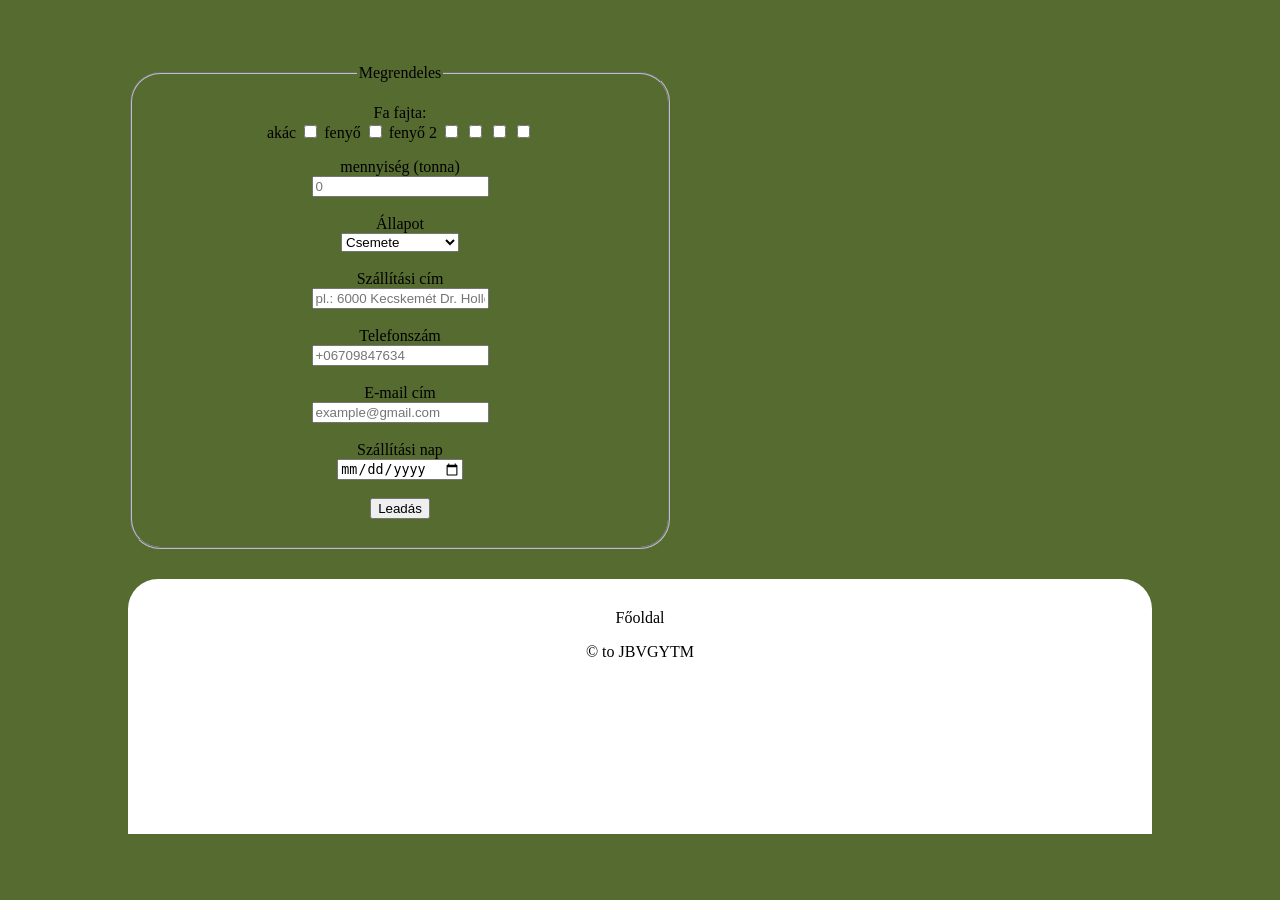
==== about/rendeles.html @ 09205238 "megrendeles, fa oldal, fő oldal" ====
<!DOCTYPE html>
<html lang="en">
<head>
    <meta charset="UTF-8">
    <meta name="viewport" content="width=device-width, initial-scale=1.0">
    <link rel="stylesheet" href="rendeles.css">
    <link rel="stylesheet" href="../styles.css">
    <title>Document</title>
</head>
<body>
    <main>
        <fieldset>
            <legend>
                Megrendeles
            </legend>

            <form action="">
                <p>
                    Fa fajta: <br>

                    <label for="típus">akác</label>
                    <input type="checkbox" name="" id="">
        
                    <label for="típus">fenyő</label>
                    <input type="checkbox" name="" id="">
        
                    <label for="típus">fenyő 2</label>
                    <input type="checkbox" name="" id="">
        
                    <label for="típus"></label>
                    <input type="checkbox" name="" id="">
        
                    <label for="típus"></label>
                    <input type="checkbox" name="" id="">
        
                    <label for="típus"></label>
                    <input type="checkbox" name="" id="">
                </p>



                <label for="mennyiseg">mennyiség (tonna)</label><br>
                <input type="number" min="1" placeholder="0">
                <br>
                <br>

                <label for="fel">Állapot</label><br>
                <select name="" id="">
                    <option value="">Csemete</option>
                    <option value="">Felnevelt</option>
                    <option value="">Egész (kivágptt)</option>
                    <option value="">Aprított</option>
                    <option value="">Forgács</option>
                    <option value="">Háncs</option>
                </select>
                <br>
                <br>

                <label for="cim">Szállítási cím</label><br>
                <input type="text" name="" id="" placeholder="pl.: 6000 Kecskemét Dr. Holló Lajos utca 8.">
                <br>
                <br>

                <label for="tel">Telefonszám</label><br>
                <input type="tel" name = "" id = "" placeholder="+06709847634">
                <br> 
                <br>

                <label for="email">E-mail cím</label><br>
                <input type="email" name = "" id = "" placeholder="example@gmail.com">
                <br>
                <br>

                <label for="time">Szállítási nap</label><br>
                <input type="date" name="" id="" min="2026-11-19">
                <br>
                <br>

                <button type="submit">Leadás</button>
                <br>
                <br>
            </form>
        </fieldset>
    </main>
<footer>
    <a href="../index.html">Főoldal</a>
    <p> &copy; to JBVGYTM </p>
</footer>
</body>
</html>
---- about/rendeles.css ----
main {
    align-items: center;
    align-content: center;
}

fieldset {
    width: 50%;
    border-radius: 30px;
    margin-bottom: 30px;
}
---- styles.css ----
body {
    background-color: darkolivegreen;
    margin-left: 10%;
    margin-right: 10%;
    margin-top: 5%;
    margin-bottom: 0%;
    text-align: center;
}

footer {
    width: 100%;
    height: 200px;
    background-color: white;
    text-align: center;
    color: black;
    text-decoration: none;
    padding-bottom: 25px;
    padding-top: 30px;
    border-radius: 30px 30px 0px 0px;
}

main {
    height: 100%;
}

a {
    color: black;
    text-decoration: none;
}
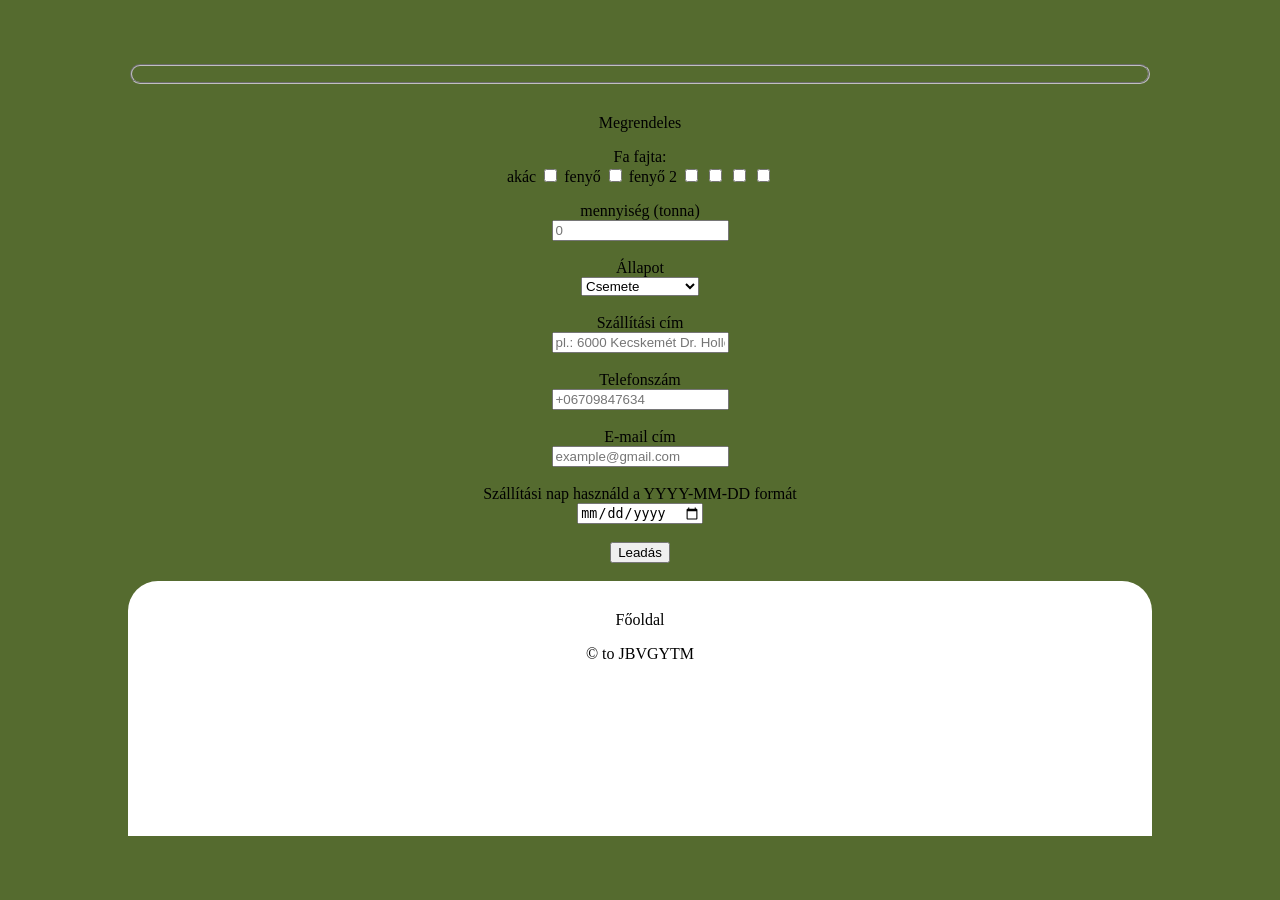
==== commit e3749e28: "time.js" ====
--- a/about/rendeles.html
+++ b/about/rendeles.html
@@ -10,6 +10,8 @@
 <body>
     <main>
         <fieldset>
+
+        </fieldset>
             <legend>
                 Megrendeles
             </legend>
@@ -71,7 +73,7 @@
                 <br>
                 <br>
 
-                <label for="time">Szállítási nap</label><br>
+                <label for="time">Szállítási nap használd a YYYY-MM-DD formát</label><br>
                 <input type="date" name="" id="" min="2026-11-19">
                 <br>
                 <br>
@@ -80,11 +82,10 @@
                 <br>
                 <br>
             </form>
-        </fieldset>
+            <footer>
+                <a href="../index.html">Főoldal</a>
+                <p> &copy; to JBVGYTM </p>
+            </footer>
     </main>
-<footer>
-    <a href="../index.html">Főoldal</a>
-    <p> &copy; to JBVGYTM </p>
-</footer>
 </body>
 </html>
--- a/about/rendeles.css
+++ b/about/rendeles.css
@@ -1,10 +1,10 @@
 main {
     align-items: center;
     align-content: center;
+    width: 100%;
 }
 
 fieldset {
-    width: 50%;
     border-radius: 30px;
     margin-bottom: 30px;
 }
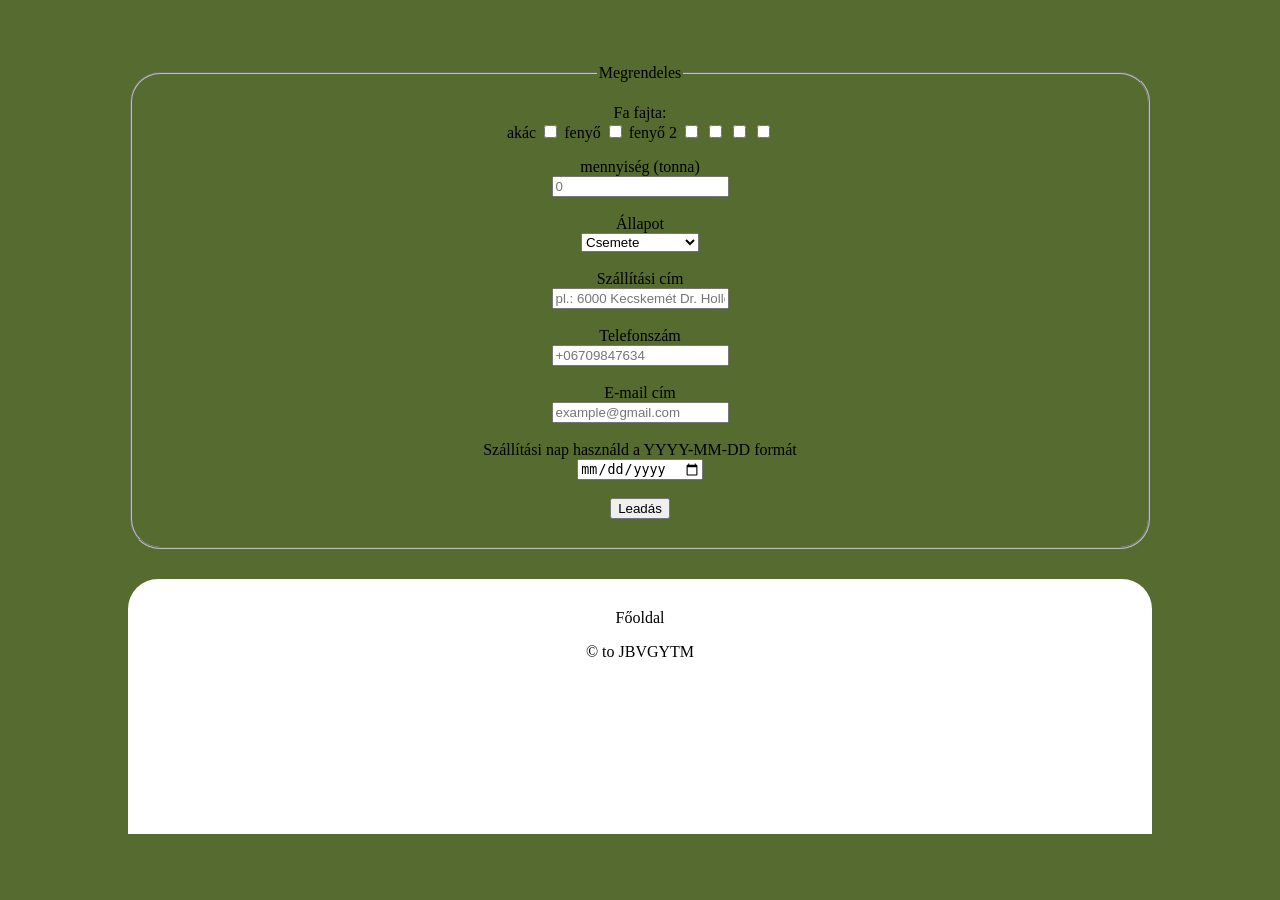
==== commit 03fa0429: "form into placeholder" ====
--- a/about/rendeles.html
+++ b/about/rendeles.html
@@ -10,8 +10,6 @@
 <body>
     <main>
         <fieldset>
-
-        </fieldset>
             <legend>
                 Megrendeles
             </legend>
@@ -82,6 +80,7 @@
                 <br>
                 <br>
             </form>
+        </fieldset>
             <footer>
                 <a href="../index.html">Főoldal</a>
                 <p> &copy; to JBVGYTM </p>
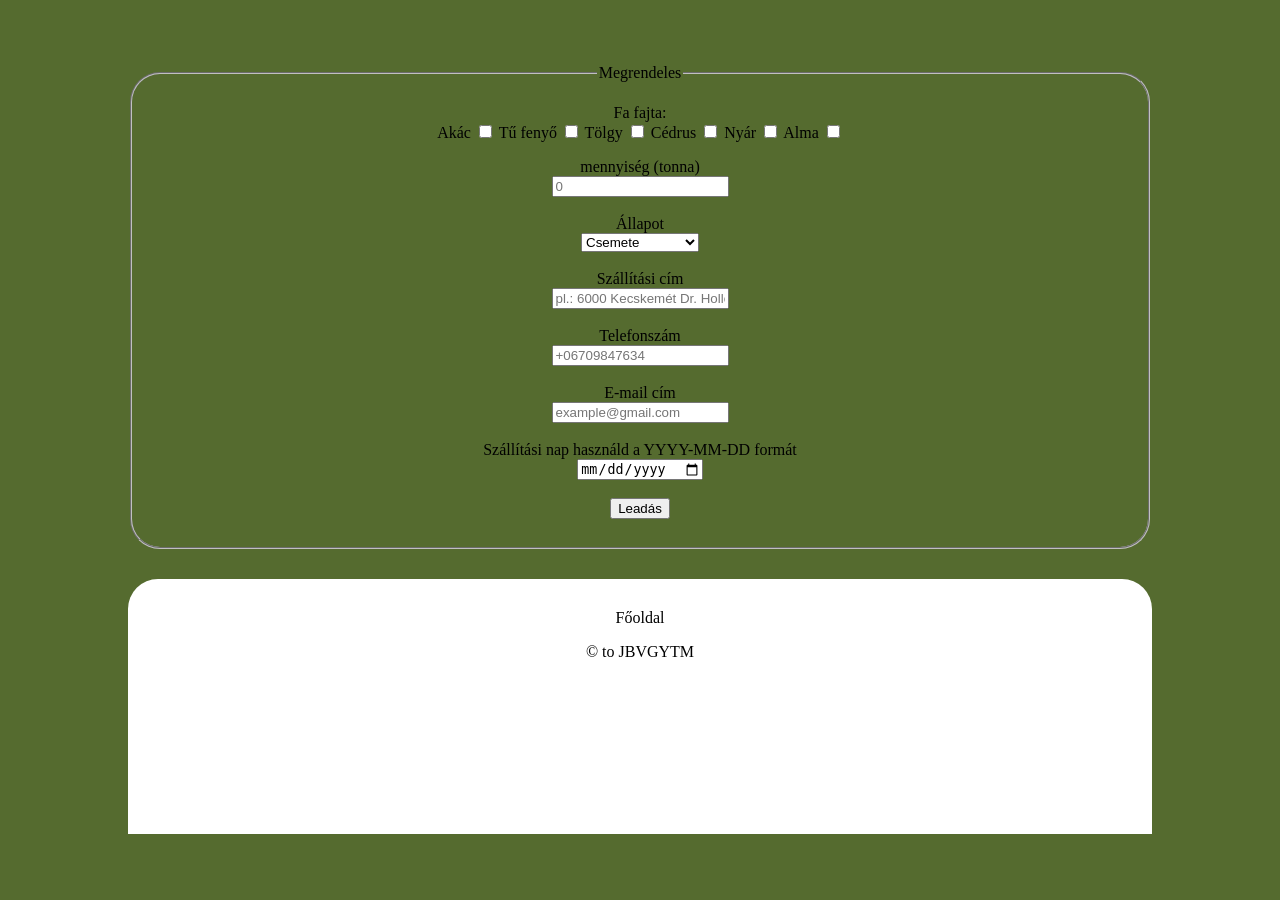
==== commit b7595e2a: "kepek, szerkezet, uralp változtatások" ====
--- a/about/rendeles.html
+++ b/about/rendeles.html
@@ -14,65 +14,65 @@
                 Megrendeles
             </legend>
 
-            <form action="">
+            <form action="https://httpbin.org/post" method="post">
                 <p>
                     Fa fajta: <br>
 
-                    <label for="típus">akác</label>
-                    <input type="checkbox" name="" id="">
+                    <label for="akac">Akác</label>
+                    <input type="checkbox" name="akar" id="akac">
         
-                    <label for="típus">fenyő</label>
-                    <input type="checkbox" name="" id="">
+                    <label for="fenyo">Tű fenyő</label>
+                    <input type="checkbox" name="fenyo" id="fenyo">
         
-                    <label for="típus">fenyő 2</label>
-                    <input type="checkbox" name="" id="">
+                    <label for="tolgy">Tölgy</label>
+                    <input type="checkbox" name="tolgy" id="tolgy">
         
-                    <label for="típus"></label>
-                    <input type="checkbox" name="" id="">
+                    <label for="cedrus">Cédrus</label>
+                    <input type="checkbox" name="cedrus" id="cedrus">
         
-                    <label for="típus"></label>
-                    <input type="checkbox" name="" id="">
+                    <label for="típus">Nyár</label>
+                    <input type="checkbox" name="cedrus" id="cedrus">
         
-                    <label for="típus"></label>
-                    <input type="checkbox" name="" id="">
+                    <label for="típus">Alma</label>
+                    <input type="checkbox" name="cedrus" id="cedrus">
                 </p>
 
 
 
                 <label for="mennyiseg">mennyiség (tonna)</label><br>
-                <input type="number" min="1" placeholder="0">
+                <input type="number" min="1" placeholder="0" name="mennyiseg" id="mennyiseg">
                 <br>
                 <br>
 
-                <label for="fel">Állapot</label><br>
-                <select name="" id="">
-                    <option value="">Csemete</option>
-                    <option value="">Felnevelt</option>
-                    <option value="">Egész (kivágptt)</option>
-                    <option value="">Aprított</option>
-                    <option value="">Forgács</option>
-                    <option value="">Háncs</option>
+                <label for="feldolg">Állapot</label><br>
+                <select name="feldolg" id="feldolg">
+                    <option value="csemete">Csemete</option>
+                    <option value="felnevelt">Felnevelt</option>
+                    <option value="egesz">Egész (kivágptt)</option>
+                    <option value="apritott">Aprított</option>
+                    <option value="forgacs">Forgács</option>
+                    <option value="hancs">Háncs</option>
                 </select>
                 <br>
                 <br>
 
                 <label for="cim">Szállítási cím</label><br>
-                <input type="text" name="" id="" placeholder="pl.: 6000 Kecskemét Dr. Holló Lajos utca 8.">
+                <input type="text" name="cim" id="cim" placeholder="pl.: 6000 Kecskemét Dr. Holló Lajos utca 8.">
                 <br>
                 <br>
 
                 <label for="tel">Telefonszám</label><br>
-                <input type="tel" name = "" id = "" placeholder="+06709847634">
+                <input type="tel" name = "tel" id = "tel" placeholder="+06709847634">
                 <br> 
                 <br>
 
                 <label for="email">E-mail cím</label><br>
-                <input type="email" name = "" id = "" placeholder="example@gmail.com">
+                <input type="email" name = "email" id = "email" placeholder="example@gmail.com">
                 <br>
                 <br>
 
                 <label for="time">Szállítási nap használd a YYYY-MM-DD formát</label><br>
-                <input type="date" name="" id="" min="2026-11-19">
+                <input type="date" name="time" id="time" min="2026-11-19">
                 <br>
                 <br>
 
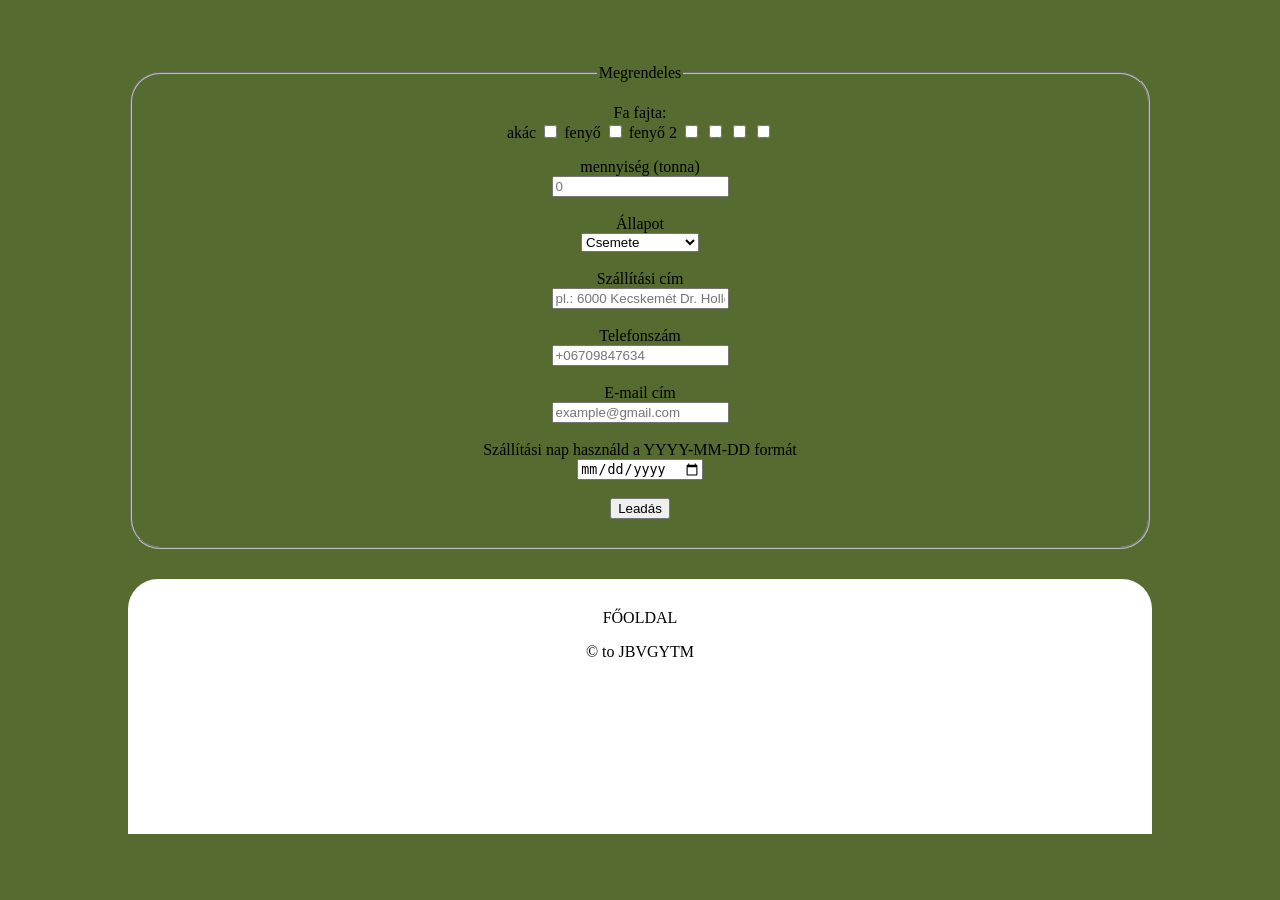
==== commit 926c4769: "gomb hover" ====
--- a/about/rendeles.html
+++ b/about/rendeles.html
@@ -3,8 +3,8 @@
 <head>
     <meta charset="UTF-8">
     <meta name="viewport" content="width=device-width, initial-scale=1.0">
+    <link rel="stylesheet" href="../styles.css">
     <link rel="stylesheet" href="rendeles.css">
-    <link rel="stylesheet" href="../styles.css">
     <title>Document</title>
 </head>
 <body>
@@ -14,65 +14,69 @@
                 Megrendeles
             </legend>
 
-            <form action="https://httpbin.org/post" method="post">
+            <form action="">
                 <p>
                     Fa fajta: <br>
 
-                    <label for="akac">Akác</label>
-                    <input type="checkbox" name="akar" id="akac">
+                    <label for="típus">akác</label>
+                    <input type="checkbox" name="" id="">
         
-                    <label for="fenyo">Tű fenyő</label>
-                    <input type="checkbox" name="fenyo" id="fenyo">
+                    <label for="típus">fenyő</label>
+                    <input type="checkbox" name="" id="">
         
-                    <label for="tolgy">Tölgy</label>
-                    <input type="checkbox" name="tolgy" id="tolgy">
+                    <label for="típus">fenyő 2</label>
+                    <input type="checkbox" name="" id="">
         
-                    <label for="cedrus">Cédrus</label>
-                    <input type="checkbox" name="cedrus" id="cedrus">
+                    <label for="típus"></label>
+                    <input type="checkbox" name="" id="">
         
-                    <label for="típus">Nyár</label>
-                    <input type="checkbox" name="cedrus" id="cedrus">
+                    <label for="típus"></label>
+                    <input type="checkbox" name="" id="">
         
-                    <label for="típus">Alma</label>
-                    <input type="checkbox" name="cedrus" id="cedrus">
+                    <label for="típus"></label>
+                    <input type="checkbox" name="" id="">
                 </p>
 
 
 
                 <label for="mennyiseg">mennyiség (tonna)</label><br>
-                <input type="number" min="1" placeholder="0" name="mennyiseg" id="mennyiseg">
+                <input type="number" min="1" placeholder="0">
                 <br>
                 <br>
 
-                <label for="feldolg">Állapot</label><br>
-                <select name="feldolg" id="feldolg">
-                    <option value="csemete">Csemete</option>
-                    <option value="felnevelt">Felnevelt</option>
-                    <option value="egesz">Egész (kivágptt)</option>
-                    <option value="apritott">Aprított</option>
-                    <option value="forgacs">Forgács</option>
-                    <option value="hancs">Háncs</option>
+                <label for="fel">Állapot</label><br>
+                <select name="" id="">
+                    <option value="">Csemete</option>
+                    <option value="">Felnevelt</option>
+                    <option value="">Egész (kivágptt)</option>
+                    <option value="">Aprított</option>
+                    <option value="">Forgács</option>
+                    <option value="">Háncs</option>
                 </select>
                 <br>
                 <br>
 
                 <label for="cim">Szállítási cím</label><br>
-                <input type="text" name="cim" id="cim" placeholder="pl.: 6000 Kecskemét Dr. Holló Lajos utca 8.">
+                <input type="text" name="" id="" placeholder="pl.: 6000 Kecskemét Dr. Holló Lajos utca 8.">
                 <br>
                 <br>
 
                 <label for="tel">Telefonszám</label><br>
-                <input type="tel" name = "tel" id = "tel" placeholder="+06709847634">
+                <input type="tel" name = "" id = "" placeholder="+06709847634">
                 <br> 
                 <br>
 
                 <label for="email">E-mail cím</label><br>
-                <input type="email" name = "email" id = "email" placeholder="example@gmail.com">
+                <input type="email" name = "" id = "" placeholder="example@gmail.com">
                 <br>
                 <br>
 
                 <label for="time">Szállítási nap használd a YYYY-MM-DD formát</label><br>
-                <input type="date" name="time" id="time" min="2026-11-19">
+                <input type="date" name="time" id="time">
+                <script>
+                document.getElementById("time").min =
+                new Date().toLocaleDateString('sv-SE');
+                </script>
                 <br>
                 <br>
 
@@ -82,7 +86,7 @@
             </form>
         </fieldset>
             <footer>
-                <a href="../index.html">Főoldal</a>
+                <a href="../index.html">FŐOLDAL</a>
                 <p> &copy; to JBVGYTM </p>
             </footer>
     </main>
--- a/about/rendeles.css
+++ b/about/rendeles.css
@@ -7,4 +7,17 @@
 fieldset {
     border-radius: 30px;
     margin-bottom: 30px;
+}
+
+footer a{
+    display: inline-block;
+    transition: all 1s ease;
+}
+
+footer a:hover{
+    transition: 1s;
+    border-radius: 30px;
+    padding: 15px;
+    background-color: rgba(128, 128, 128, 0.555);
+    transform: scale(1.2);
 }
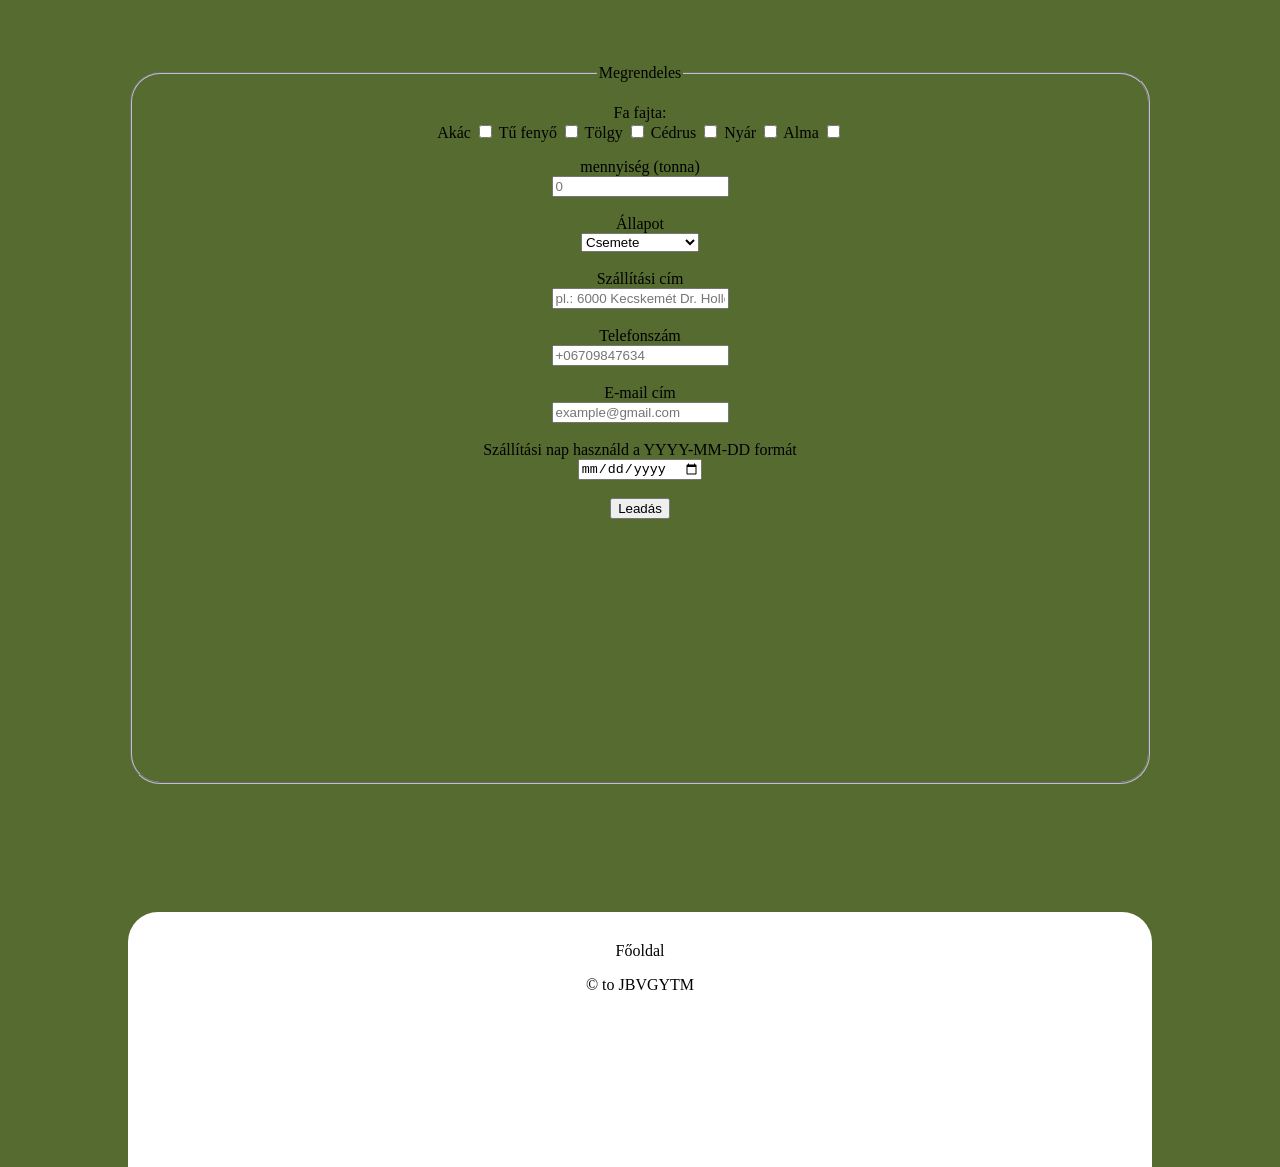
==== commit 5000b3bb: "grid system finalised, tree cards modified" ====
--- a/about/rendeles.html
+++ b/about/rendeles.html
@@ -3,8 +3,8 @@
 <head>
     <meta charset="UTF-8">
     <meta name="viewport" content="width=device-width, initial-scale=1.0">
+    <link rel="stylesheet" href="rendeles.css">
     <link rel="stylesheet" href="../styles.css">
-    <link rel="stylesheet" href="rendeles.css">
     <title>Document</title>
 </head>
 <body>
@@ -14,69 +14,65 @@
                 Megrendeles
             </legend>
 
-            <form action="">
+            <form action="https://httpbin.org/post" method="post">
                 <p>
                     Fa fajta: <br>
 
-                    <label for="típus">akác</label>
-                    <input type="checkbox" name="" id="">
+                    <label for="akac">Akác</label>
+                    <input type="checkbox" name="akar" id="akac">
         
-                    <label for="típus">fenyő</label>
-                    <input type="checkbox" name="" id="">
+                    <label for="fenyo">Tű fenyő</label>
+                    <input type="checkbox" name="fenyo" id="fenyo">
         
-                    <label for="típus">fenyő 2</label>
-                    <input type="checkbox" name="" id="">
+                    <label for="tolgy">Tölgy</label>
+                    <input type="checkbox" name="tolgy" id="tolgy">
         
-                    <label for="típus"></label>
-                    <input type="checkbox" name="" id="">
+                    <label for="cedrus">Cédrus</label>
+                    <input type="checkbox" name="cedrus" id="cedrus">
         
-                    <label for="típus"></label>
-                    <input type="checkbox" name="" id="">
+                    <label for="típus">Nyár</label>
+                    <input type="checkbox" name="cedrus" id="cedrus">
         
-                    <label for="típus"></label>
-                    <input type="checkbox" name="" id="">
+                    <label for="típus">Alma</label>
+                    <input type="checkbox" name="cedrus" id="cedrus">
                 </p>
 
 
 
                 <label for="mennyiseg">mennyiség (tonna)</label><br>
-                <input type="number" min="1" placeholder="0">
+                <input type="number" min="1" placeholder="0" name="mennyiseg" id="mennyiseg">
                 <br>
                 <br>
 
-                <label for="fel">Állapot</label><br>
-                <select name="" id="">
-                    <option value="">Csemete</option>
-                    <option value="">Felnevelt</option>
-                    <option value="">Egész (kivágptt)</option>
-                    <option value="">Aprított</option>
-                    <option value="">Forgács</option>
-                    <option value="">Háncs</option>
+                <label for="feldolg">Állapot</label><br>
+                <select name="feldolg" id="feldolg">
+                    <option value="csemete">Csemete</option>
+                    <option value="felnevelt">Felnevelt</option>
+                    <option value="egesz">Egész (kivágptt)</option>
+                    <option value="apritott">Aprított</option>
+                    <option value="forgacs">Forgács</option>
+                    <option value="hancs">Háncs</option>
                 </select>
                 <br>
                 <br>
 
                 <label for="cim">Szállítási cím</label><br>
-                <input type="text" name="" id="" placeholder="pl.: 6000 Kecskemét Dr. Holló Lajos utca 8.">
+                <input type="text" name="cim" id="cim" placeholder="pl.: 6000 Kecskemét Dr. Holló Lajos utca 8.">
                 <br>
                 <br>
 
                 <label for="tel">Telefonszám</label><br>
-                <input type="tel" name = "" id = "" placeholder="+06709847634">
+                <input type="tel" name = "tel" id = "tel" placeholder="+06709847634">
                 <br> 
                 <br>
 
                 <label for="email">E-mail cím</label><br>
-                <input type="email" name = "" id = "" placeholder="example@gmail.com">
+                <input type="email" name = "email" id = "email" placeholder="example@gmail.com">
                 <br>
                 <br>
 
                 <label for="time">Szállítási nap használd a YYYY-MM-DD formát</label><br>
-                <input type="date" name="time" id="time">
-                <script>
-                document.getElementById("time").min =
-                new Date().toLocaleDateString('sv-SE');
-                </script>
+                <input type="date" name="time" id="time" min="2026-11-19">
                 <br>
                 <br>
 
@@ -85,10 +81,10 @@
                 <br>
             </form>
         </fieldset>
-            <footer>
-                <a href="../index.html">FŐOLDAL</a>
-                <p> &copy; to JBVGYTM </p>
-            </footer>
     </main>
+<footer>
+    <a href="../index.html">Főoldal</a>
+    <p> &copy; to JBVGYTM </p>
+</footer>
 </body>
 </html>
--- a/about/rendeles.css
+++ b/about/rendeles.css
@@ -6,18 +6,6 @@
 
 fieldset {
     border-radius: 30px;
-    margin-bottom: 30px;
-}
-
-footer a{
-    display: inline-block;
-    transition: all 1s ease;
-}
-
-footer a:hover{
-    transition: 1s;
-    border-radius: 30px;
-    padding: 15px;
-    background-color: rgba(128, 128, 128, 0.555);
-    transform: scale(1.2);
+    margin-bottom: 10vw;
+    height: 700px;
 }
